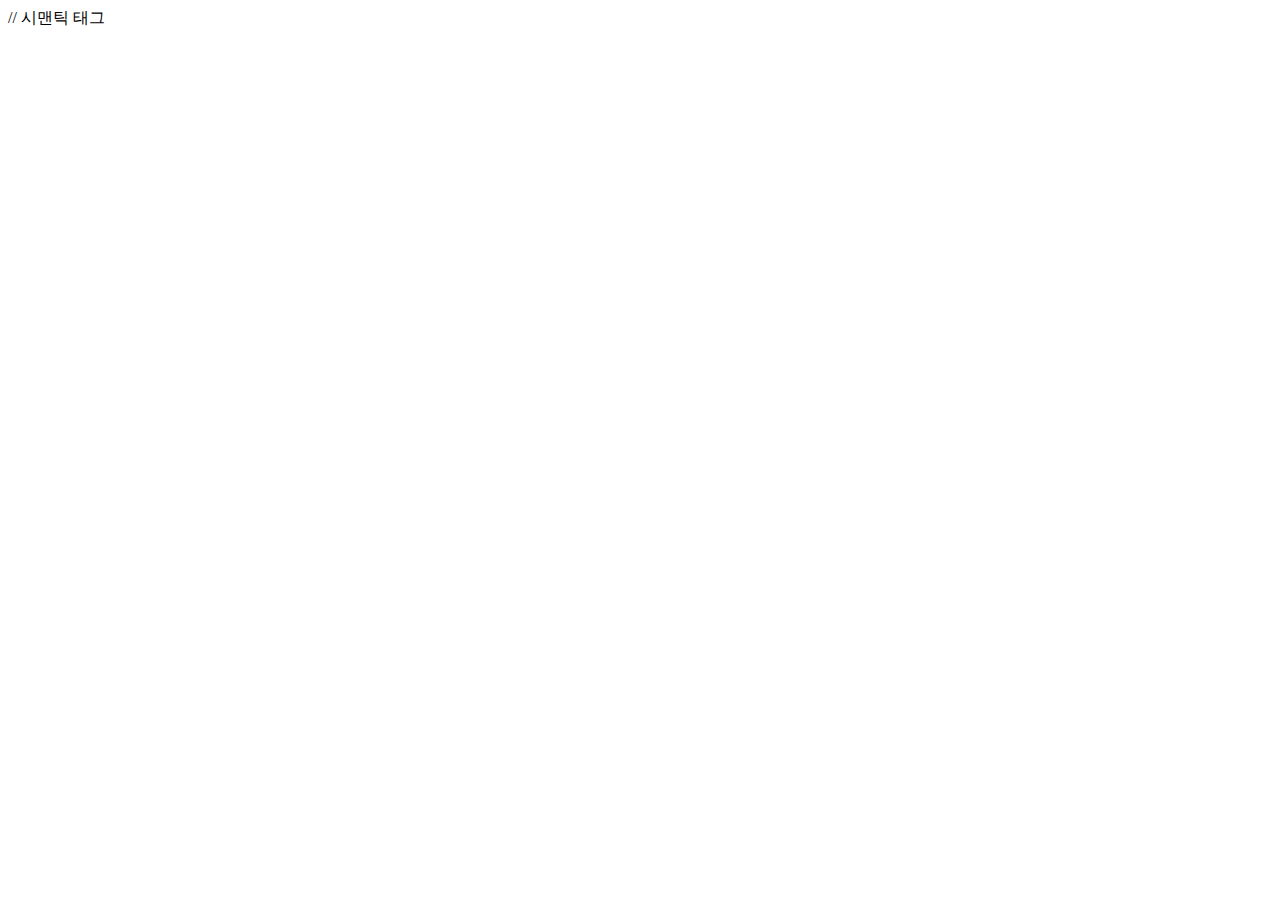
==== html.html @ 404d9ca6 "시맨틱" ====
<!DOCTYPE html>
<html lang="ko-KR">
<head>
	<meta charset="utf-8">
	<meta http-equiv="X-UA-Compatible" content="IE=edge">
	<meta name="viewport" content="width=device-width, initial-scale=1.0">
	<title>Document</title>
</head>
<body>
	// 시맨틱 태그
	<header></header>
	<nav></nav>
	<section>
		<header></header>
		<article></article>
		<footer></footer>
	</section>
	<aside></aside>
	<footer></footer>
</body>
</html>
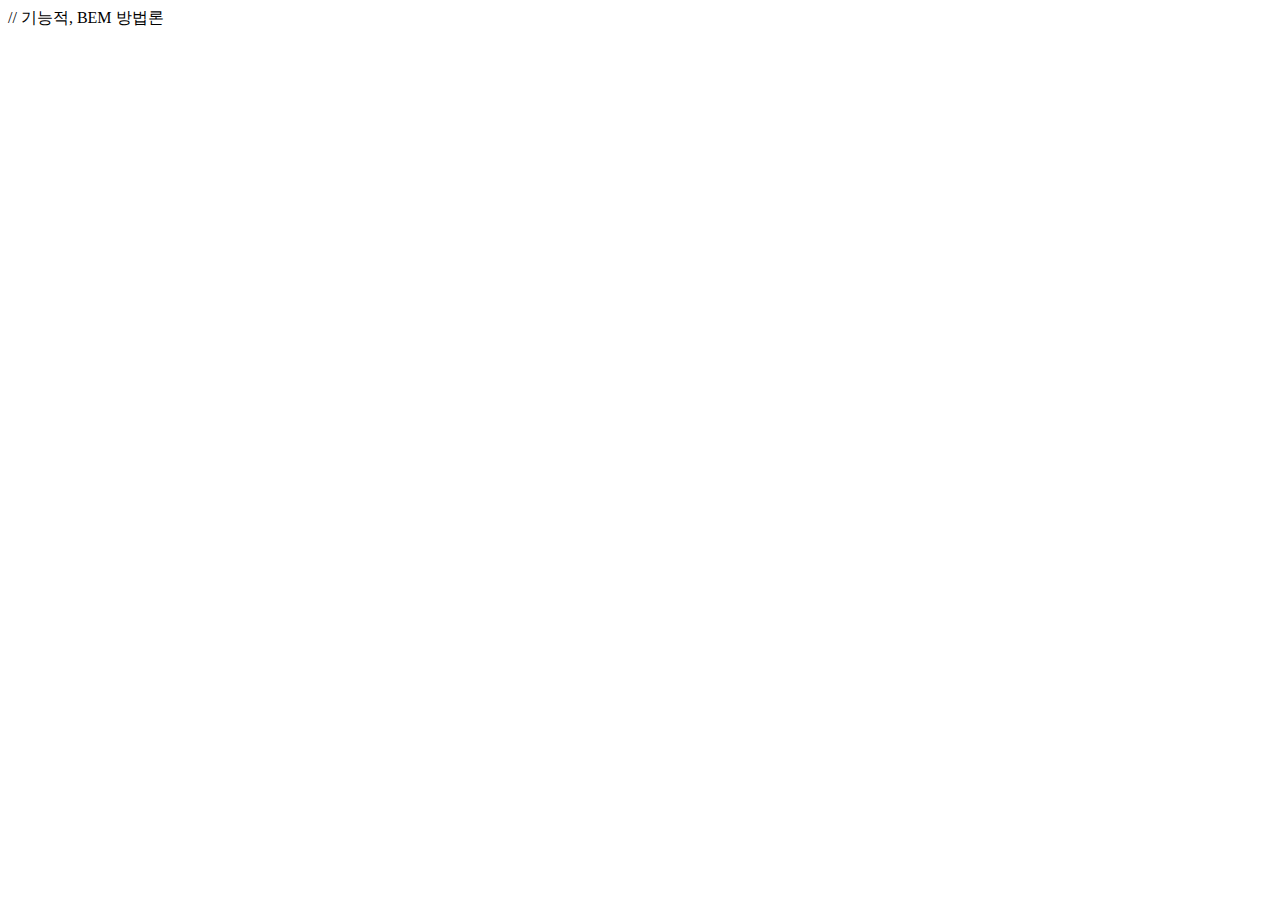
==== commit 8e0df8f9: "class, BEM" ====
--- a/html.html
+++ b/html.html
@@ -7,15 +7,9 @@
 	<title>Document</title>
 </head>
 <body>
-	// 시맨틱 태그
-	<header></header>
-	<nav></nav>
-	<section>
-		<header></header>
-		<article></article>
-		<footer></footer>
-	</section>
-	<aside></aside>
-	<footer></footer>
+	// 기능적, BEM 방법론
+	<div class="header">
+		<div class="header_title--red"></div>
+	</div>
 </body>
 </html>